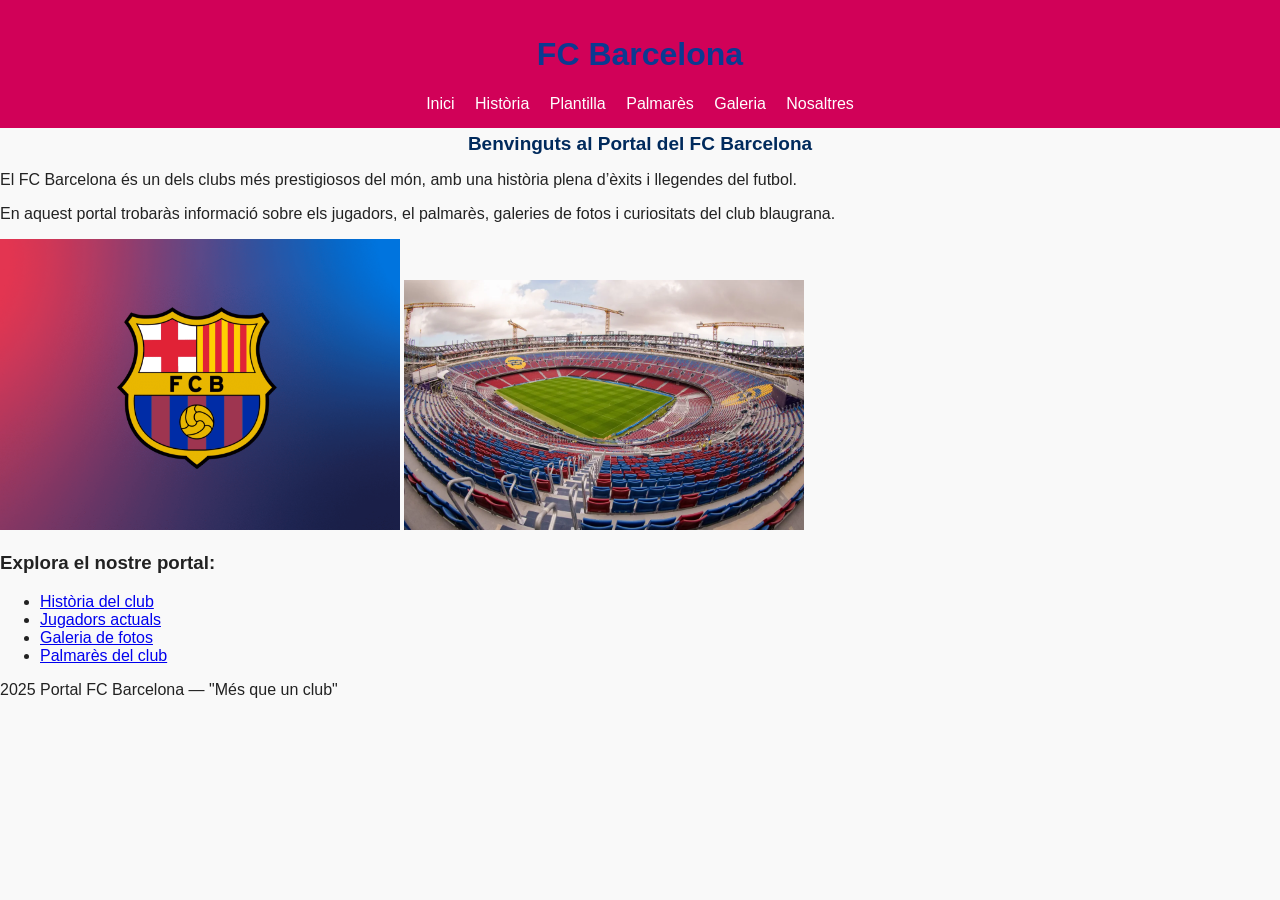
==== index.html @ 7e4406f0 "secció esborrada" ====
<!DOCTYPE html>
<html lang="ca">
   
    <head>
        <title>FC BARCELONA</title>
        <meta charset="UTF-8">
        <link rel="stylesheet" href="/css/style.css">
    </head>
     
    <body>
        <header>
            <h1>FC Barcelona</h1>
            <nav>
                <a href="index.html">Inici</a>
                <a href="historia.html">Història</a>
                <a href="plantilla.html">Plantilla</a>
                <a href="palmares.html">Palmarès</a> 
                <a href="galeria.html">Galeria</a> 
                <a href="nosaltres.html">Nosaltres</a>
            </nav>
        </header>
    
        <main>
            <h2>Benvinguts al Portal del FC Barcelona</h2>
        
            <p>El FC Barcelona és un dels clubs més prestigiosos del món, amb una història plena d’èxits i llegendes del futbol.</p>
            <p>En aquest portal trobaràs informació sobre els jugadors, el palmarès, galeries de fotos i curiositats del club blaugrana.</p>
        
            <img src="img/img inici/escut.png" alt="Escut" width="400">
            <img src="img/img inici/camp1.png" alt="Camp nou" width="400">

            <h3>Explora el nostre portal:</h3>
            <ul>
                <li><a href="historia.html">Història del club</a></li>
                <li><a href="jugadors.html">Jugadors actuals</a></li>
                <li><a href="galeria.html">Galeria de fotos</a></li>
                <li><a href="palmares.html">Palmarès del club</a></li>
            </ul>
        </main>

        <footer>

        </footer>
            <p>2025 Portal FC Barcelona — "Més que un club"</p>
        </body>   

</html>
---- css/style.css ----
body {
  font-family: Verdana, sans-serif;
  background: #f7f7f7;
  color: #111;
  margin: 0;
  padding: 0;
}

header {
  background: #d10158;
  color: white;
  text-align: center;
  padding: 15px;
}

nav a {
  color: white;
  text-decoration: none;
  margin: 0 8px;
}

h1 {
  text-align: center;
  color: #0b3a91;
}

h2 {
  text-align: center;
}

h4 {
  text-align: center;
}

h2.posicio {
  font-size: 25px;
}

table.plantilla { 
  width:90%; 
  margin:20px auto; 
  border-collapse:collapse; 
  table-layout:fixed; 
}

table.plantilla td { 
  width:33.33%; 
  padding:8px; 
  vertical-align:top; 
}

table.jugador { 
  width:100%; 
  border-collapse:collapse; 
  text-align:center; 
}

table.imatge img { 
  width:100%; 
  max-width:200px; 
  display:block; 
  margin:0 auto; 
  border-radius:6px; 
}

table.dades { 
  width:100%; 
  margin-top:8px; 
}

table.dades h2 { 
  margin:6px 0; 
  font-size:20px; 
}

.bandera {
  width: 20px;
  height: auto;
  vertical-align: middle;
  margin-left: 4px;
}

body {
  font-family: Arial, sans-serif;
  background-color: #f9f9f9;
  color: #222;
  margin: 0;
}

.page-header {
  background-color: #002a5c;
  color: #ffb612;
  text-align: center;
  padding: 32px 16px;
}

.page-header h1 {
  font-size: 40px;
  margin-bottom: 8px;
}

.page-header p {
  font-size: 16px;
}

table.palmares {
  width: 90%;
  margin: 32px auto;
  border-spacing: 24px;
  text-align: center;
}

table.titol {
  width: 100%;
  background-color: #fff;
  border-radius: 10px;
  box-shadow: 0 2px 8px rgba(0,0,0,0.1);
  padding: 16px;
  transition: transform 0.2s ease, box-shadow 0.2s ease;
}

table.titol:hover {
  transform: translateY(-5px);
  box-shadow: 0 4px 12px rgba(0,0,0,0.15);
}

.trofeu {
  width: 80px;
  height: auto;
  margin: 8px 0;
}

h2 {
  color: #002a5c;
  font-size: 19px;
  margin: 5px 0;
}

strong {
  font-size: 29px;
  color: #ffb612;
}

.palmares {
  display: flex;
  justify-content: space-around; 
  align-items: flex-start;
  flex-wrap: wrap;
  gap: 30px;
  padding: 20px;
}

.trofeu {
  display: flex;
  flex-direction: column;
  align-items: center;
  gap: 10px;
  text-align: center;
}

.trofeu-icona img {
  width: 120px;
  height: auto;
  border-radius: 8px;
}

.trofeu-detalls h2 {
  font-size: 19px;
  margin: 0;
}

.quantitat {
  font-size: 19px;
  font-weight: bold;
}

.anys {
  font-size: 14px;
  color: #555;
}

.posicio-jugadors {
  color: #002a5c;
  font-size: 15px;
  margin: 5px 0;
}
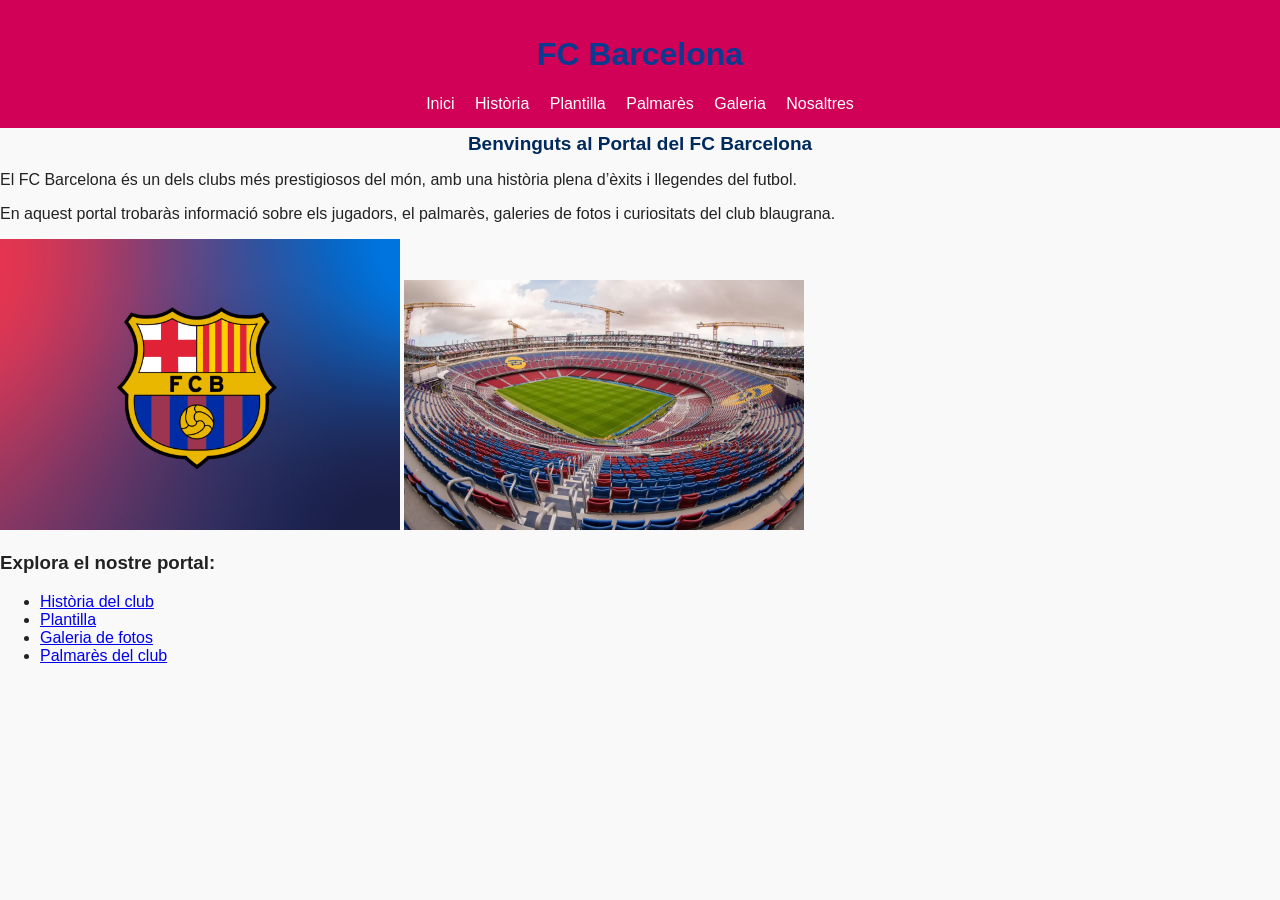
==== commit bf6c74d1: "nav 3" ====
--- a/index.html
+++ b/index.html
@@ -20,28 +20,23 @@
             </nav>
         </header>
     
-        <main>
-            <h2>Benvinguts al Portal del FC Barcelona</h2>
-        
-            <p>El FC Barcelona és un dels clubs més prestigiosos del món, amb una història plena d’èxits i llegendes del futbol.</p>
-            <p>En aquest portal trobaràs informació sobre els jugadors, el palmarès, galeries de fotos i curiositats del club blaugrana.</p>
-        
-            <img src="img/img inici/escut.png" alt="Escut" width="400">
-            <img src="img/img inici/camp1.png" alt="Camp nou" width="400">
+            <main>
+                <h2>Benvinguts al Portal del FC Barcelona</h2>
+            
+                <p>El FC Barcelona és un dels clubs més prestigiosos del món, amb una història plena d’èxits i llegendes del futbol.</p>
+                <p>En aquest portal trobaràs informació sobre els jugadors, el palmarès, galeries de fotos i curiositats del club blaugrana.</p>
+            
+                <img src="img/img inici/escut.png" alt="Escut" width="400">
+                <img src="img/img inici/camp1.png" alt="Camp nou" width="400">
 
-            <h3>Explora el nostre portal:</h3>
-            <ul>
-                <li><a href="historia.html">Història del club</a></li>
-                <li><a href="jugadors.html">Jugadors actuals</a></li>
-                <li><a href="galeria.html">Galeria de fotos</a></li>
-                <li><a href="palmares.html">Palmarès del club</a></li>
-            </ul>
-        </main>
-
-        <footer>
-
-        </footer>
-            <p>2025 Portal FC Barcelona — "Més que un club"</p>
+                <h3>Explora el nostre portal:</h3>
+                <ul>
+                    <li><a href="historia.html">Història del club</a></li>
+                    <li><a href="plantilla.html">Plantilla</a></li>
+                    <li><a href="galeria.html">Galeria de fotos</a></li>
+                    <li><a href="palmares.html">Palmarès del club</a></li>
+                </ul>
+            </main>
         </body>   
 
 </html>
--- a/css/style.css
+++ b/css/style.css
@@ -136,11 +136,6 @@
   margin: 5px 0;
 }
 
-strong {
-  font-size: 29px;
-  color: #ffb612;
-}
-
 .palmares {
   display: flex;
   justify-content: space-around; 
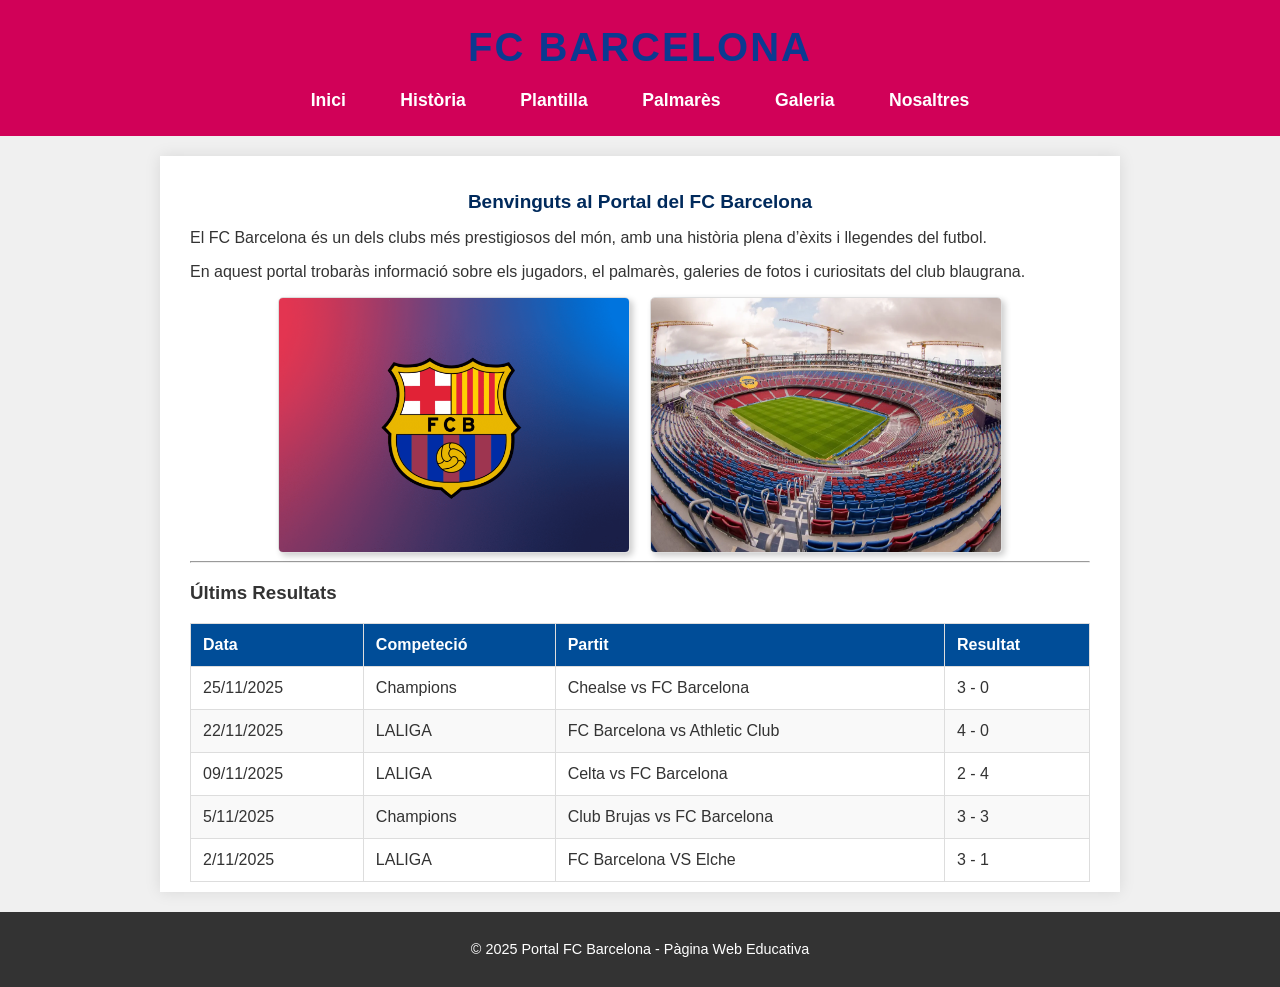
==== commit 2791852c: "index casi acabay, footer fet en totes les pagines" ====
--- a/index.html
+++ b/index.html
@@ -1,15 +1,16 @@
 <!DOCTYPE html>
 <html lang="ca">
    
-    <head>
+    <head class="head-1">
         <title>FC BARCELONA</title>
         <meta charset="UTF-8">
         <link rel="stylesheet" href="/css/style.css">
     </head>
      
-    <body>
+    <body class="inici-1">
         <header>
             <h1>FC Barcelona</h1>
+
             <nav>
                 <a href="index.html">Inici</a>
                 <a href="historia.html">Història</a>
@@ -18,25 +19,73 @@
                 <a href="galeria.html">Galeria</a> 
                 <a href="nosaltres.html">Nosaltres</a>
             </nav>
-        </header>
+        </header>    
     
-            <main>
-                <h2>Benvinguts al Portal del FC Barcelona</h2>
-            
-                <p>El FC Barcelona és un dels clubs més prestigiosos del món, amb una història plena d’èxits i llegendes del futbol.</p>
-                <p>En aquest portal trobaràs informació sobre els jugadors, el palmarès, galeries de fotos i curiositats del club blaugrana.</p>
-            
-                <img src="img/img inici/escut.png" alt="Escut" width="400">
-                <img src="img/img inici/camp1.png" alt="Camp nou" width="400">
+            <main class="main-1">
+                <section class="intro">    
+                    <h2>Benvinguts al Portal del FC Barcelona</h2>
+                
+                    <p>El FC Barcelona és un dels clubs més prestigiosos del món, amb una història plena d’èxits i llegendes del futbol.</p>
+                    <p>En aquest portal trobaràs informació sobre els jugadors, el palmarès, galeries de fotos i curiositats del club blaugrana.</p>
+                    
+                    <div class="imatges-container">
+                        <img src="img/img inici/escut.png" alt="Escut" width="400">
+                        <img src="img/img inici/camp1.png" alt="Camp nou" width="400">
+                    </div>
+                </section>
 
-                <h3>Explora el nostre portal:</h3>
-                <ul>
-                    <li><a href="historia.html">Història del club</a></li>
-                    <li><a href="plantilla.html">Plantilla</a></li>
-                    <li><a href="galeria.html">Galeria de fotos</a></li>
-                    <li><a href="palmares.html">Palmarès del club</a></li>
-                </ul>
+                <hr>
+
+                <section class="resultats">
+                    <h3>Últims Resultats</h3>
+                    <table class="taula">
+                        <thead>
+                            <tr>
+                                <th>Data</th>
+                                <th>Competeció</th>
+                                <th>Partit</th>
+                                <th>Resultat</th>
+                            </tr>
+                        </thead>
+                        <tbody>
+                            <tr>
+                                <td>25/11/2025</td>
+                                <td>Champions</td>
+                                <td>Chealse vs FC Barcelona</td>
+                                <td>3 - 0</td>
+                            </tr>
+                            <tr>
+                                <td>22/11/2025</td>
+                                <td>LALIGA</td>
+                                <td>FC Barcelona vs Athletic Club</td>
+                                <td>4 - 0</td>
+                            </tr>
+                            <tr>
+                                <td>09/11/2025</td>
+                                <td>LALIGA</td>
+                                <td>Celta vs FC Barcelona</td>
+                                <td>2 - 4</td>
+                            </tr>
+                            <tr>
+                                <td>5/11/2025</td>
+                                <td>Champions</td>
+                                <td>Club Brujas vs FC Barcelona</td>
+                                <td>3 - 3</td>
+                            </tr>
+                            <tr>
+                                <td>2/11/2025</td>
+                                <td>LALIGA</td>
+                                <td>FC Barcelona VS Elche</td>
+                                <td>3 - 1</td>
+                            </tr>
+                        </tbody>
+                    </table>
+                </section>
             </main>
+
+            <footer>
+                <p>&copy; 2025 Portal FC Barcelona - Pàgina Web Educativa</p>
+            </footer>
         </body>   
 
 </html>
--- a/css/style.css
+++ b/css/style.css
@@ -179,3 +179,143 @@
   font-size: 15px;
   margin: 5px 0;
 }
+
+/*Galeria*/
+
+#galeria-1{
+  background-color: rgb(22, 22, 219);
+}
+
+.section_1{
+  width: 100%;
+  display: flex;
+  justify-content: center;
+  flex-direction: column;
+  align-items: center;  
+}
+
+.section_1-title{
+  font-family: sans-serif, 'roboto';
+  font-size: 44px;
+  font-weight: bold;
+  color: #fdc52c;
+  text-align: center;
+}
+
+.galery{
+  width: 100%;
+  display: flex;
+  flex-wrap: wrap;
+  padding: 50px 0px;
+}
+
+.galery-content{
+  width: 50%;
+  display: flex;
+}
+
+.galery-content img{
+  object-fit: cover;
+  width: 100%;
+  height: 400px;
+  border: 3px solid black;
+  padding: 2px;
+}
+
+/*Index*/
+
+.inici-1{
+  font-family: 'Arial', sans-serif;
+  background-color: #f0f0f0;
+  margin: 0;
+  padding: 0;
+  color: #333;
+}
+
+header h1{
+ margin: 0;
+ font-size: 2.5em;
+ text-transform: uppercase;
+ letter-spacing: 2px; 
+ padding: 10px;
+}
+
+nav{
+  text-align: center;
+  padding: 10px 0;
+}
+
+nav a{
+color: #fff;
+text-decoration: none;
+margin: 0 15px;
+font-weight: bold;
+font-size: 1.1em;
+padding: 5px 10px;
+transition: background-color 0.3s;
+}
+
+nav a:hover, nav a.active{
+  background-color: #edbb00;
+  color: #004D98;
+  border-radius: 4px;
+}
+
+.main-1{
+  max-width: 900px;
+  margin: 20px auto;
+  background-color: #fff;
+  padding: 30px;
+  box-shadow: 0 0 15px rgba(0,0,0,0.1);
+  padding-bottom: 10px;
+}
+
+.imatges-container{
+  display: flex;
+  justify-content: center;
+  gap: 20px;
+  flex-wrap: wrap;
+}
+
+.imatges-container img{
+  max-width: 100%;
+  height: auto;
+  width: 350px;
+  border: 1px solid #ddd;
+  box-shadow: 3px 3px 6px rgba(0,0,0,0.2);
+  border-radius: 5px;
+}
+
+.taula{
+  width: 100%;
+  border-collapse: collapse;
+  margin-top: 15px;
+}
+
+.taula th, .taula td{
+  border: 1px solid #ddd;
+  padding: 12px;
+  text-align: left;
+}
+
+.taula th{
+  background-color: #004D98;
+  color: white;
+}
+
+.taula tr:nth-child(even){
+  background-color: #f9f9f9;
+}
+
+.taula tr:hover{
+  background-color: #e6e6e6;
+}
+
+footer{
+  text-align: center;
+  padding: 15px;
+  background-color: #333;
+  color: #fff;
+  margin-top: 20px;
+  font-size: 0.9em;
+}
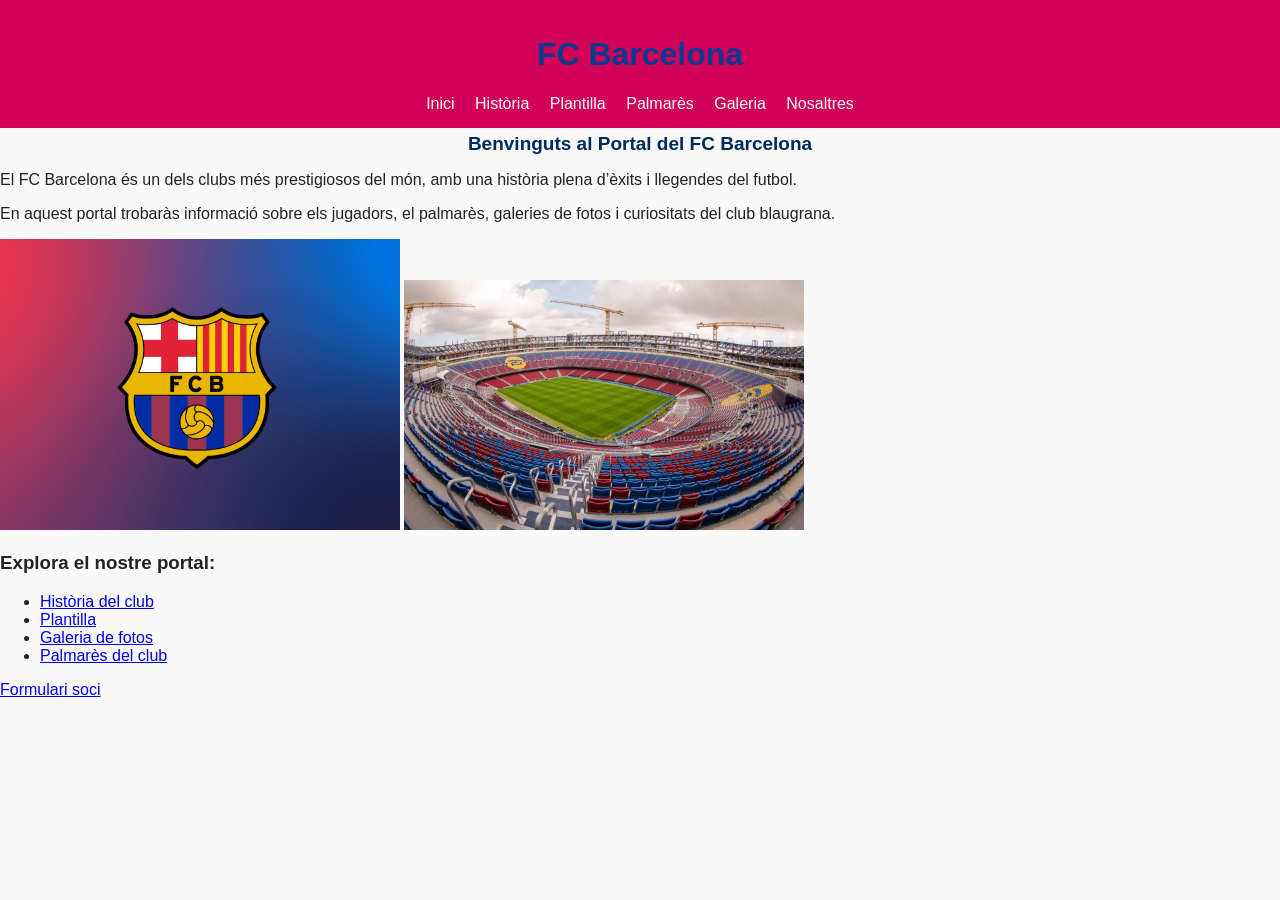
==== commit bc56e400: "Formulari + css fet" ====
--- a/index.html
+++ b/index.html
@@ -1,16 +1,15 @@
 <!DOCTYPE html>
 <html lang="ca">
    
-    <head class="head-1">
+    <head>
         <title>FC BARCELONA</title>
         <meta charset="UTF-8">
         <link rel="stylesheet" href="/css/style.css">
     </head>
      
-    <body class="inici-1">
+    <body>
         <header>
             <h1>FC Barcelona</h1>
-
             <nav>
                 <a href="index.html">Inici</a>
                 <a href="historia.html">Història</a>
@@ -19,73 +18,27 @@
                 <a href="galeria.html">Galeria</a> 
                 <a href="nosaltres.html">Nosaltres</a>
             </nav>
-        </header>    
+        </header>
     
-            <main class="main-1">
-                <section class="intro">    
-                    <h2>Benvinguts al Portal del FC Barcelona</h2>
-                
-                    <p>El FC Barcelona és un dels clubs més prestigiosos del món, amb una història plena d’èxits i llegendes del futbol.</p>
-                    <p>En aquest portal trobaràs informació sobre els jugadors, el palmarès, galeries de fotos i curiositats del club blaugrana.</p>
-                    
-                    <div class="imatges-container">
-                        <img src="img/img inici/escut.png" alt="Escut" width="400">
-                        <img src="img/img inici/camp1.png" alt="Camp nou" width="400">
-                    </div>
-                </section>
+            <main>
+                <h2>Benvinguts al Portal del FC Barcelona</h2>
+            
+                <p>El FC Barcelona és un dels clubs més prestigiosos del món, amb una història plena d’èxits i llegendes del futbol.</p>
+                <p>En aquest portal trobaràs informació sobre els jugadors, el palmarès, galeries de fotos i curiositats del club blaugrana.</p>
+            
+                <img src="img/img inici/escut.png" alt="Escut" width="400">
+                <img src="img/img inici/camp1.png" alt="Camp nou" width="400">
 
-                <hr>
-
-                <section class="resultats">
-                    <h3>Últims Resultats</h3>
-                    <table class="taula">
-                        <thead>
-                            <tr>
-                                <th>Data</th>
-                                <th>Competeció</th>
-                                <th>Partit</th>
-                                <th>Resultat</th>
-                            </tr>
-                        </thead>
-                        <tbody>
-                            <tr>
-                                <td>25/11/2025</td>
-                                <td>Champions</td>
-                                <td>Chealse vs FC Barcelona</td>
-                                <td>3 - 0</td>
-                            </tr>
-                            <tr>
-                                <td>22/11/2025</td>
-                                <td>LALIGA</td>
-                                <td>FC Barcelona vs Athletic Club</td>
-                                <td>4 - 0</td>
-                            </tr>
-                            <tr>
-                                <td>09/11/2025</td>
-                                <td>LALIGA</td>
-                                <td>Celta vs FC Barcelona</td>
-                                <td>2 - 4</td>
-                            </tr>
-                            <tr>
-                                <td>5/11/2025</td>
-                                <td>Champions</td>
-                                <td>Club Brujas vs FC Barcelona</td>
-                                <td>3 - 3</td>
-                            </tr>
-                            <tr>
-                                <td>2/11/2025</td>
-                                <td>LALIGA</td>
-                                <td>FC Barcelona VS Elche</td>
-                                <td>3 - 1</td>
-                            </tr>
-                        </tbody>
-                    </table>
-                </section>
+                <h3>Explora el nostre portal:</h3>
+                <ul>
+                    <li><a href="historia.html">Història del club</a></li>
+                    <li><a href="plantilla.html">Plantilla</a></li>
+                    <li><a href="galeria.html">Galeria de fotos</a></li>
+                    <li><a href="palmares.html">Palmarès del club</a></li>
+                </ul>
             </main>
 
-            <footer>
-                <p>&copy; 2025 Portal FC Barcelona - Pàgina Web Educativa</p>
-            </footer>
+            <a href="Formulari.html">Formulari soci</a>
         </body>   
 
 </html>
--- a/css/style.css
+++ b/css/style.css
@@ -180,142 +180,73 @@
   margin: 5px 0;
 }
 
-/*Galeria*/
-
-#galeria-1{
-  background-color: rgb(22, 22, 219);
-}
-
-.section_1{
+.formulario {
+  font-family: Arial, sans-serif;
+  margin: 0;
+  padding: 32px;
+  background: #292488;
+  color: #2a039f;
+}
+
+.formulario main {
+  max-width: 480px;
+  margin: 0 auto;
+  background: #ffffff;
+  padding: 28px;
+  border-radius: 8px;
+  box-shadow: 0 4px 10px black;
+}
+
+.formulario h1 {
+  margin-top: 0;
+  text-align: center;
+}
+
+.formulario fieldset {
+  border: 1px solid #cbd5e1;
+  border-radius: 6px;
+  padding: 20px;
+  margin: 0;
+}
+
+.formulario legend {
+  font-weight: 600;
+  padding: 0 8px;
+}
+
+.formulario label {
+  display: block;
+  margin-top: 16px;
+  margin-bottom: 6px;
+}
+
+.formulario input[type="text"],
+.formulario input[type="email"],
+.formulario input[type="number"],
+.formulario input[type="tel"],
+.formulario textarea,
+.formulario select {
   width: 100%;
-  display: flex;
-  justify-content: center;
-  flex-direction: column;
-  align-items: center;  
-}
-
-.section_1-title{
-  font-family: sans-serif, 'roboto';
-  font-size: 44px;
-  font-weight: bold;
-  color: #fdc52c;
-  text-align: center;
-}
-
-.galery{
-  width: 100%;
-  display: flex;
-  flex-wrap: wrap;
-  padding: 50px 0px;
-}
-
-.galery-content{
-  width: 50%;
-  display: flex;
-}
-
-.galery-content img{
-  object-fit: cover;
-  width: 100%;
-  height: 400px;
-  border: 3px solid black;
-  padding: 2px;
-}
-
-/*Index*/
-
-.inici-1{
-  font-family: 'Arial', sans-serif;
-  background-color: #f0f0f0;
-  margin: 0;
-  padding: 0;
-  color: #333;
-}
-
-header h1{
- margin: 0;
- font-size: 2.5em;
- text-transform: uppercase;
- letter-spacing: 2px; 
- padding: 10px;
-}
-
-nav{
-  text-align: center;
-  padding: 10px 0;
-}
-
-nav a{
-color: #fff;
-text-decoration: none;
-margin: 0 15px;
-font-weight: bold;
-font-size: 1.1em;
-padding: 5px 10px;
-transition: background-color 0.3s;
-}
-
-nav a:hover, nav a.active{
-  background-color: #edbb00;
-  color: #004D98;
+  padding: 8px;
+  border: 1px solid #cbd5e1;
   border-radius: 4px;
-}
-
-.main-1{
-  max-width: 900px;
-  margin: 20px auto;
-  background-color: #fff;
-  padding: 30px;
-  box-shadow: 0 0 15px rgba(0,0,0,0.1);
-  padding-bottom: 10px;
-}
-
-.imatges-container{
-  display: flex;
-  justify-content: center;
-  gap: 20px;
-  flex-wrap: wrap;
-}
-
-.imatges-container img{
-  max-width: 100%;
-  height: auto;
-  width: 350px;
-  border: 1px solid #ddd;
-  box-shadow: 3px 3px 6px rgba(0,0,0,0.2);
-  border-radius: 5px;
-}
-
-.taula{
-  width: 100%;
-  border-collapse: collapse;
-  margin-top: 15px;
-}
-
-.taula th, .taula td{
-  border: 1px solid #ddd;
-  padding: 12px;
-  text-align: left;
-}
-
-.taula th{
-  background-color: #004D98;
-  color: white;
-}
-
-.taula tr:nth-child(even){
-  background-color: #f9f9f9;
-}
-
-.taula tr:hover{
-  background-color: #e6e6e6;
-}
-
-footer{
-  text-align: center;
-  padding: 15px;
-  background-color: #333;
-  color: #fff;
-  margin-top: 20px;
-  font-size: 0.9em;
+  font-size: 16px;
+}
+
+.formulario input[type="checkbox"],
+.formulario input[type="radio"] {
+  width: auto;
+  margin-right: 8px;
+  vertical-align: middle;
+}
+
+.formulario button {
+  margin-top: 24px;
+  padding: 10px 22px;
+  border: none;
+  border-radius: 4px;
+  background: #2563eb;
+  color: #ffffff;
+  font-weight: 600;
+  cursor: pointer;
 }
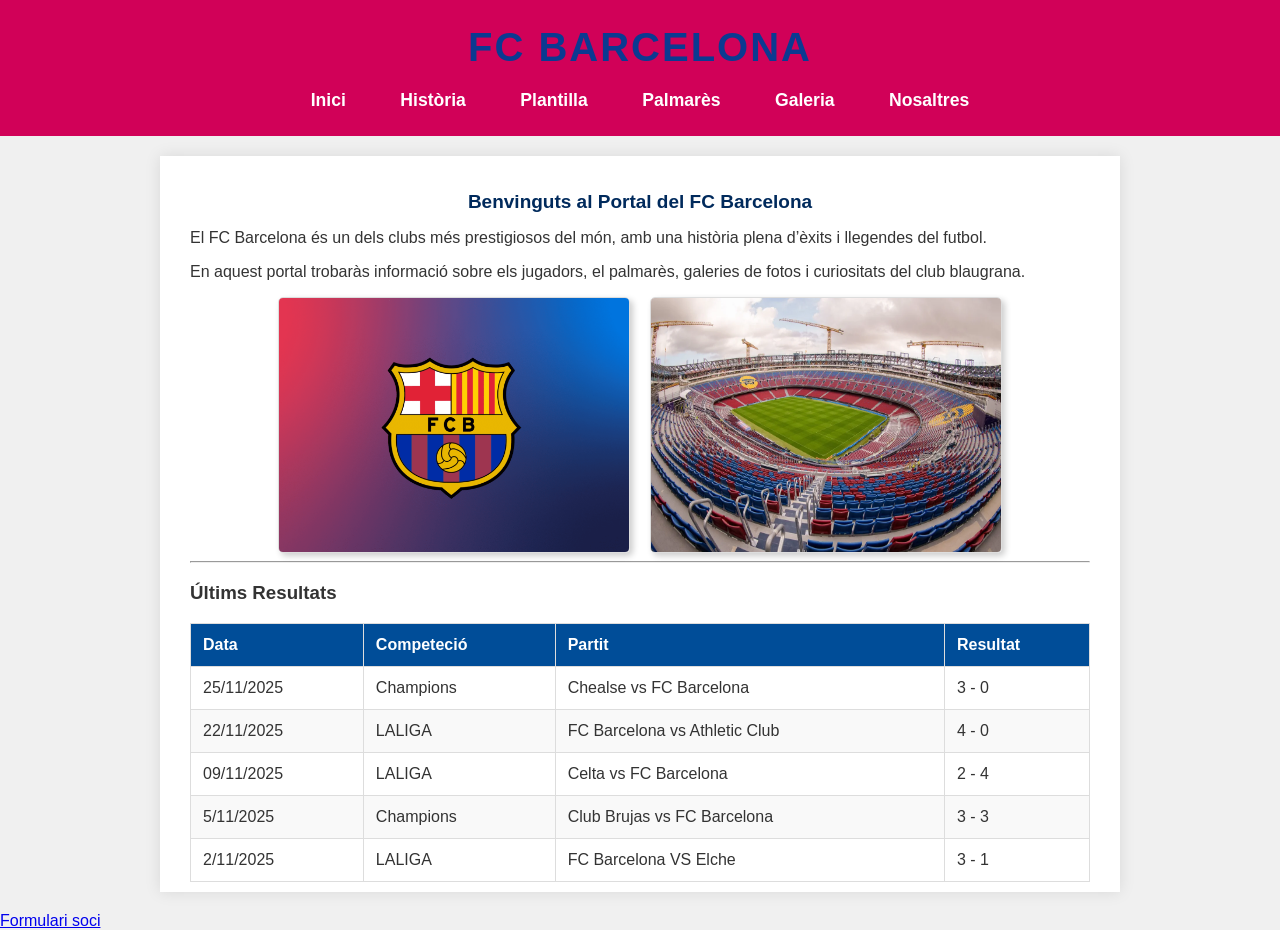
==== commit 951f9784: "Formulari + css + palmares" ====
--- a/index.html
+++ b/index.html
@@ -1,15 +1,16 @@
 <!DOCTYPE html>
 <html lang="ca">
    
-    <head>
+    <head class="head-1">
         <title>FC BARCELONA</title>
         <meta charset="UTF-8">
         <link rel="stylesheet" href="/css/style.css">
     </head>
      
-    <body>
+    <body class="inici-1">
         <header>
             <h1>FC Barcelona</h1>
+
             <nav>
                 <a href="index.html">Inici</a>
                 <a href="historia.html">Història</a>
@@ -18,26 +19,69 @@
                 <a href="galeria.html">Galeria</a> 
                 <a href="nosaltres.html">Nosaltres</a>
             </nav>
-        </header>
+        </header>    
     
-            <main>
-                <h2>Benvinguts al Portal del FC Barcelona</h2>
-            
-                <p>El FC Barcelona és un dels clubs més prestigiosos del món, amb una història plena d’èxits i llegendes del futbol.</p>
-                <p>En aquest portal trobaràs informació sobre els jugadors, el palmarès, galeries de fotos i curiositats del club blaugrana.</p>
-            
-                <img src="img/img inici/escut.png" alt="Escut" width="400">
-                <img src="img/img inici/camp1.png" alt="Camp nou" width="400">
+            <main class="main-1">
+                <section class="intro">    
+                    <h2>Benvinguts al Portal del FC Barcelona</h2>
+                
+                    <p>El FC Barcelona és un dels clubs més prestigiosos del món, amb una història plena d’èxits i llegendes del futbol.</p>
+                    <p>En aquest portal trobaràs informació sobre els jugadors, el palmarès, galeries de fotos i curiositats del club blaugrana.</p>
+                    
+                    <div class="imatges-container">
+                        <img src="img/img inici/escut.png" alt="Escut" width="400">
+                        <img src="img/img inici/camp1.png" alt="Camp nou" width="400">
+                    </div>
+                </section>
 
-                <h3>Explora el nostre portal:</h3>
-                <ul>
-                    <li><a href="historia.html">Història del club</a></li>
-                    <li><a href="plantilla.html">Plantilla</a></li>
-                    <li><a href="galeria.html">Galeria de fotos</a></li>
-                    <li><a href="palmares.html">Palmarès del club</a></li>
-                </ul>
+                <hr>
+
+                <section class="resultats">
+                    <h3>Últims Resultats</h3>
+                    <table class="taula">
+                        <thead>
+                            <tr>
+                                <th>Data</th>
+                                <th>Competeció</th>
+                                <th>Partit</th>
+                                <th>Resultat</th>
+                            </tr>
+                        </thead>
+                        <tbody>
+                            <tr>
+                                <td>25/11/2025</td>
+                                <td>Champions</td>
+                                <td>Chealse vs FC Barcelona</td>
+                                <td>3 - 0</td>
+                            </tr>
+                            <tr>
+                                <td>22/11/2025</td>
+                                <td>LALIGA</td>
+                                <td>FC Barcelona vs Athletic Club</td>
+                                <td>4 - 0</td>
+                            </tr>
+                            <tr>
+                                <td>09/11/2025</td>
+                                <td>LALIGA</td>
+                                <td>Celta vs FC Barcelona</td>
+                                <td>2 - 4</td>
+                            </tr>
+                            <tr>
+                                <td>5/11/2025</td>
+                                <td>Champions</td>
+                                <td>Club Brujas vs FC Barcelona</td>
+                                <td>3 - 3</td>
+                            </tr>
+                            <tr>
+                                <td>2/11/2025</td>
+                                <td>LALIGA</td>
+                                <td>FC Barcelona VS Elche</td>
+                                <td>3 - 1</td>
+                            </tr>
+                        </tbody>
+                    </table>
+                </section>
             </main>
-
             <a href="Formulari.html">Formulari soci</a>
         </body>   
 
--- a/css/style.css
+++ b/css/style.css
@@ -103,13 +103,6 @@
   font-size: 16px;
 }
 
-table.palmares {
-  width: 90%;
-  margin: 32px auto;
-  border-spacing: 24px;
-  text-align: center;
-}
-
 table.titol {
   width: 100%;
   background-color: #fff;
@@ -125,9 +118,10 @@
 }
 
 .trofeu {
-  width: 80px;
-  height: auto;
-  margin: 8px 0;
+  display: flex;
+  flex-direction: column;
+  align-items: center;
+  gap: 10px;
 }
 
 h2 {
@@ -136,42 +130,47 @@
   margin: 5px 0;
 }
 
-.palmares {
-  display: flex;
-  justify-content: space-around; 
-  align-items: flex-start;
-  flex-wrap: wrap;
-  gap: 30px;
-  padding: 20px;
-}
-
-.trofeu {
-  display: flex;
-  flex-direction: column;
-  align-items: center;
-  gap: 10px;
-  text-align: center;
+table.palmares {
+  width: 90%;
+  margin: 20px auto;
+  border-collapse: collapse;
+  table-layout: fixed;
+  border-spacing: 16px;
+  text-align: center;
+}
+
+table.palmares tr {
+  display: table-row;
+}
+
+table.palmares td {
+  width: 25%;
+  vertical-align: top;
 }
 
 .trofeu-icona img {
-  width: 120px;
-  height: auto;
-  border-radius: 8px;
+  width: 100%;
+  max-width: 200px;
+  display: block;
+  margin: 0 auto;
+  border-radius: 6px;
 }
 
 .trofeu-detalls h2 {
-  font-size: 19px;
-  margin: 0;
+  font-size: 18px;
+  margin: 6px 0 2px 0;
 }
 
 .quantitat {
-  font-size: 19px;
+  font-size: 16px;
   font-weight: bold;
+  margin: 2px 0;
 }
 
 .anys {
   font-size: 14px;
   color: #555;
+  margin: 0;
 }
 
 .posicio-jugadors {
@@ -249,4 +248,131 @@
   color: #ffffff;
   font-weight: 600;
   cursor: pointer;
+}
+
+#galeria-1{
+  background-color: rgb(22, 22, 219);
+}
+
+.section_1{
+  width: 100%;
+  display: flex;
+  justify-content: center;
+  flex-direction: column;
+  align-items: center;  
+}
+
+.section_1-title{
+  font-family: sans-serif, 'roboto';
+  font-size: 44px;
+  font-weight: bold;
+  color: #fdc52c;
+  text-align: center;
+}
+
+.galery{
+  width: 100%;
+  display: flex;
+  flex-wrap: wrap;
+  padding: 50px 0px;
+}
+
+.galery-content{
+  width: 50%;
+  display: flex;
+}
+
+.galery-content img{
+  object-fit: cover;
+  width: 100%;
+  height: 400px;
+  border: 3px solid black;
+  padding: 2px;
+}
+
+.inici-1{
+  font-family: 'Arial', sans-serif;
+  background-color: #f0f0f0;
+  margin: 0;
+  padding: 0;
+  color: #333;
+}
+
+header h1{
+ margin: 0;
+ font-size: 2.5em;
+ text-transform: uppercase;
+ letter-spacing: 2px; 
+ padding: 10px;
+}
+
+nav{
+  text-align: center;
+  padding: 10px 0;
+}
+
+nav a{
+color: #fff;
+text-decoration: none;
+margin: 0 15px;
+font-weight: bold;
+font-size: 1.1em;
+padding: 5px 10px;
+transition: background-color 0.3s;
+}
+
+nav a:hover, nav a.active{
+  background-color: #edbb00;
+  color: #004D98;
+  border-radius: 4px;
+}
+
+.main-1{
+  max-width: 900px;
+  margin: 20px auto;
+  background-color: #fff;
+  padding: 30px;
+  box-shadow: 0 0 15px rgba(0,0,0,0.1);
+  padding-bottom: 10px;
+}
+
+.imatges-container{
+  display: flex;
+  justify-content: center;
+  gap: 20px;
+  flex-wrap: wrap;
+}
+
+.imatges-container img{
+  max-width: 100%;
+  height: auto;
+  width: 350px;
+  border: 1px solid #ddd;
+  box-shadow: 3px 3px 6px rgba(0,0,0,0.2);
+  border-radius: 5px;
+}
+
+.taula{
+  width: 100%;
+  border-collapse: collapse;
+  margin-top: 15px;
+}
+
+.taula th, .taula td{
+  border: 1px solid #ddd;
+  padding: 12px;
+  text-align: left;
+}
+
+.taula th{
+  background-color: #004D98;
+  color: white;
+}
+
+.taula tr:nth-child(even){
+  background-color: #f9f9f9;
+}
+
+.taula tr:hover{
+  background-color: #e6e6e6;
 }
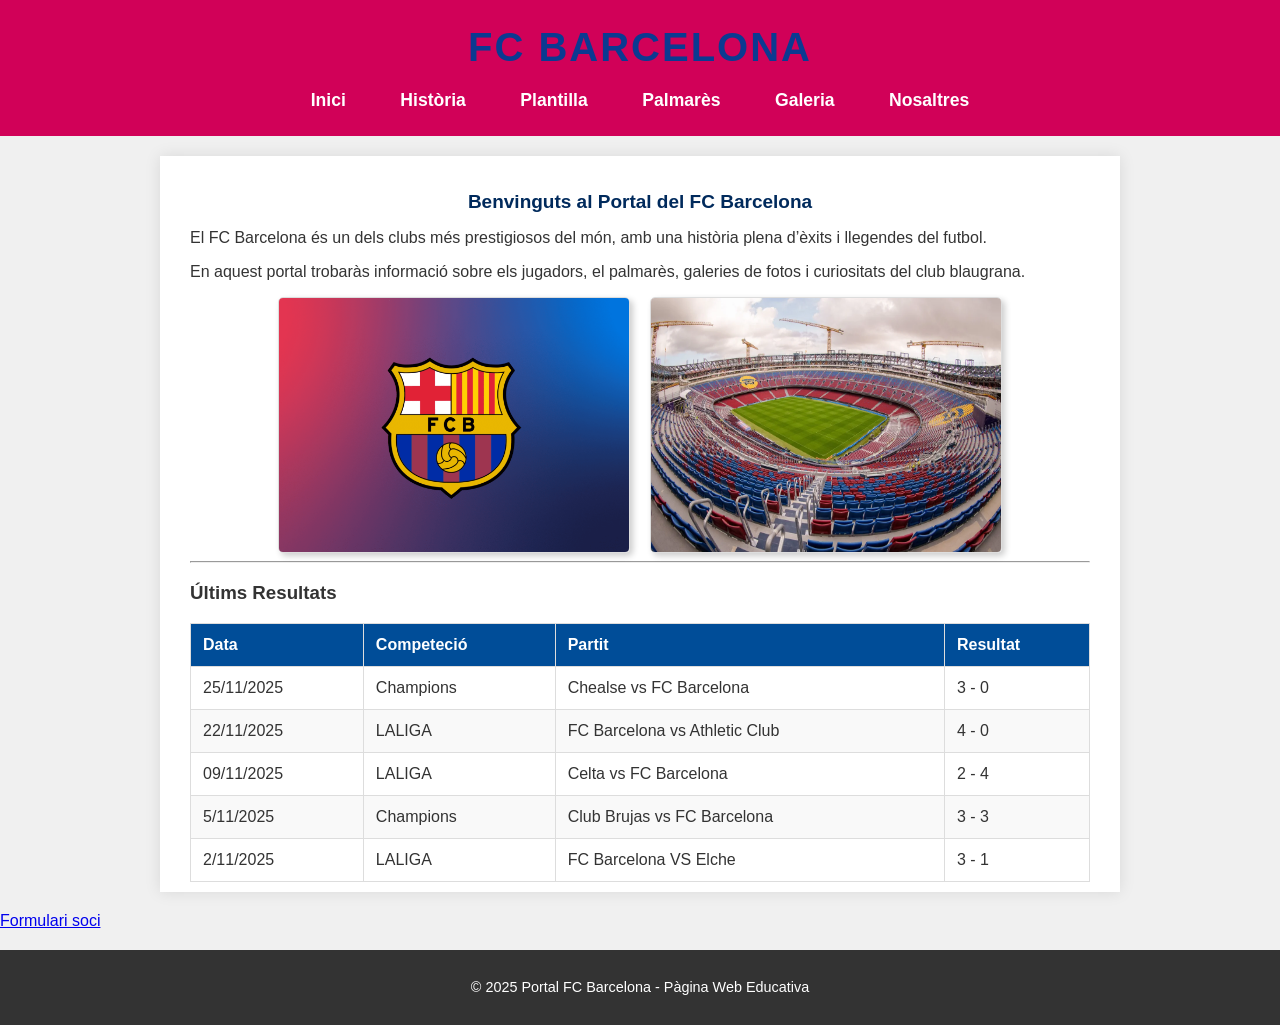
==== commit f97b6a5e: "footer" ====
--- a/index.html
+++ b/index.html
@@ -83,6 +83,8 @@
                 </section>
             </main>
             <a href="Formulari.html">Formulari soci</a>
+            <footer>
+                <p>&copy; 2025 Portal FC Barcelona - Pàgina Web Educativa</p>
+            </footer>
         </body>   
-
 </html>
--- a/css/style.css
+++ b/css/style.css
@@ -375,4 +375,13 @@
 
 .taula tr:hover{
   background-color: #e6e6e6;
+}
+
+footer{
+  text-align: center;
+  padding: 15px;
+  background-color: #333;
+  color: #fff;
+  margin-top: 20px;
+  font-size: 0.9em;
 }
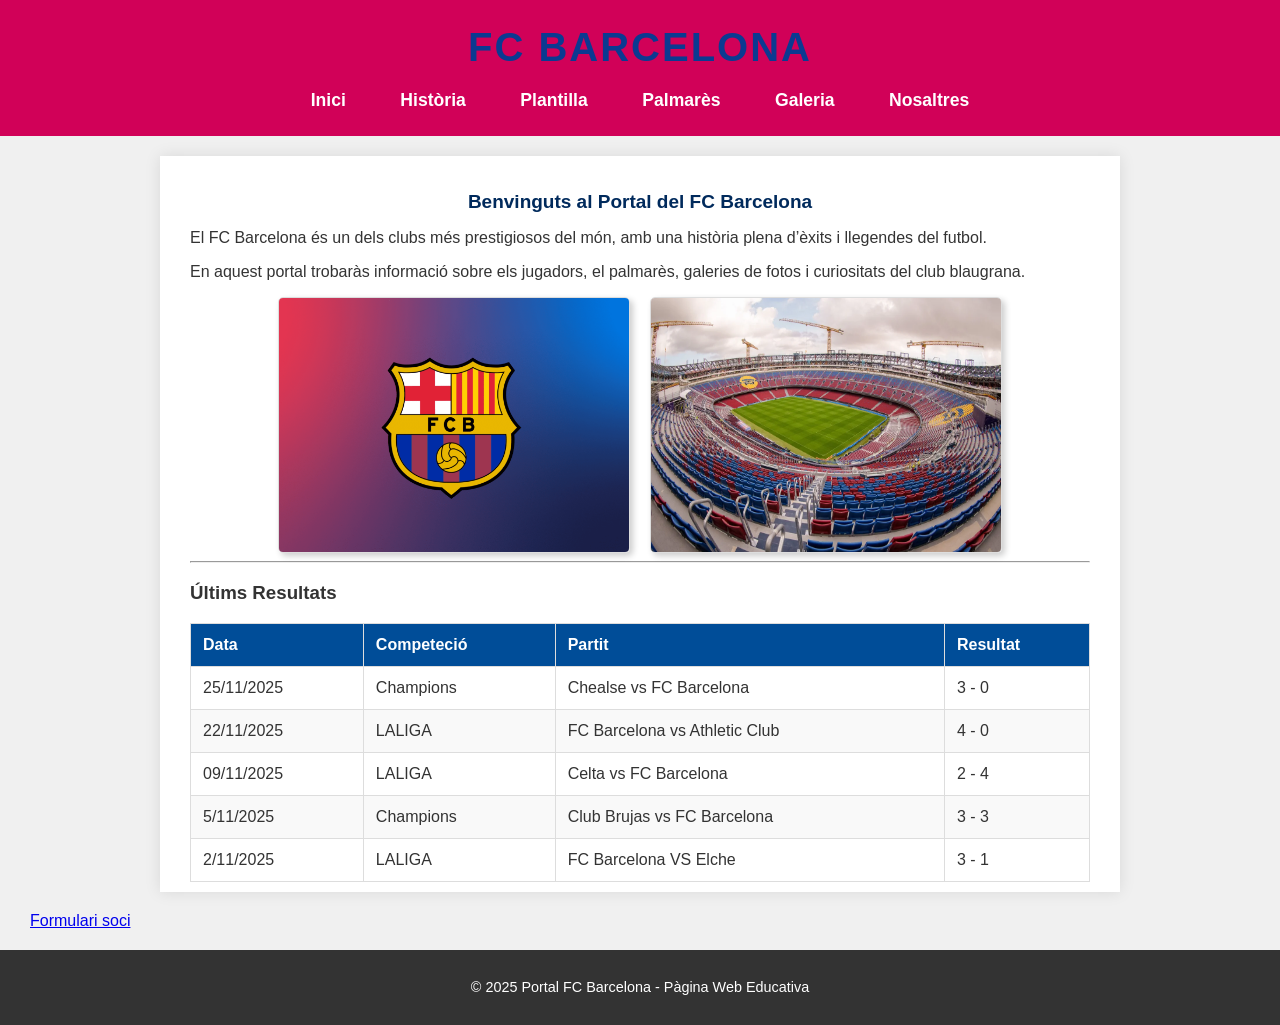
==== commit c799aa81: "css links" ====
--- a/index.html
+++ b/index.html
@@ -82,7 +82,7 @@
                     </table>
                 </section>
             </main>
-            <a href="Formulari.html">Formulari soci</a>
+            <a class="links" href="Formulari.html">Formulari soci</a>
             <footer>
                 <p>&copy; 2025 Portal FC Barcelona - Pàgina Web Educativa</p>
             </footer>
--- a/css/style.css
+++ b/css/style.css
@@ -150,7 +150,7 @@
 
 .trofeu-icona img {
   width: 100%;
-  max-width: 200px;
+  max-width: 2000px;
   display: block;
   margin: 0 auto;
   border-radius: 6px;
@@ -165,12 +165,14 @@
   font-size: 16px;
   font-weight: bold;
   margin: 2px 0;
+  text-align: center;
 }
 
 .anys {
   font-size: 14px;
   color: #555;
   margin: 0;
+  text-align: center;
 }
 
 .posicio-jugadors {
@@ -250,6 +252,10 @@
   cursor: pointer;
 }
 
+.links {
+  padding-left: 30px;
+}
+
 #galeria-1{
   background-color: rgb(22, 22, 219);
 }
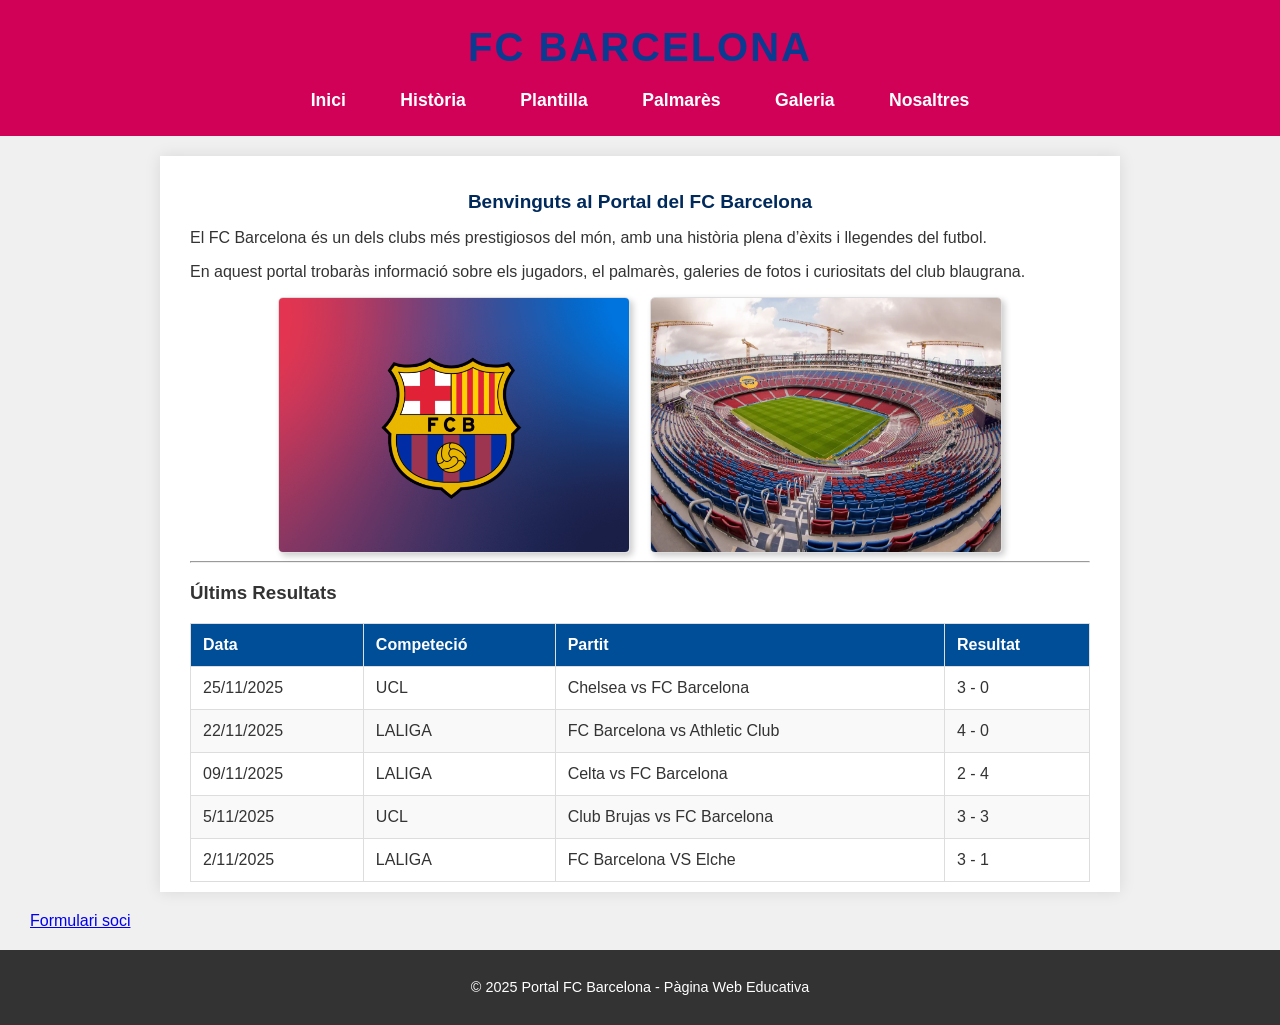
==== commit ff51c603: "Update index.html" ====
--- a/index.html
+++ b/index.html
@@ -50,8 +50,8 @@
                         <tbody>
                             <tr>
                                 <td>25/11/2025</td>
-                                <td>Champions</td>
-                                <td>Chealse vs FC Barcelona</td>
+                                <td>UCL</td>
+                                <td>Chelsea vs FC Barcelona</td>
                                 <td>3 - 0</td>
                             </tr>
                             <tr>
@@ -68,7 +68,7 @@
                             </tr>
                             <tr>
                                 <td>5/11/2025</td>
-                                <td>Champions</td>
+                                <td>UCL</td>
                                 <td>Club Brujas vs FC Barcelona</td>
                                 <td>3 - 3</td>
                             </tr>
--- a/css/style.css
+++ b/css/style.css
@@ -390,4 +390,66 @@
   color: #fff;
   margin-top: 20px;
   font-size: 0.9em;
+}
+
+/*Historia*/
+.players-grid{
+  display: grid;
+  grid-template-columns: repeat(3, 1fr);
+  gap: 20px;
+  padding: 20px;;
+}
+
+.player-card{
+  position: relative;
+  width: 100%;
+  overflow: hidden;
+  border-radius: 12px;
+  box-shadow: 0 4px 15px rgba(0,0,0,0.2) ;
+  cursor: pointer;
+}
+
+.player-card img{
+  width: 100%;
+  height: 100%;
+  object-fit: cover;
+  transition: transform 0.5s ease;
+}
+
+.player-info{
+  position: absolute;
+  bottom: 0;
+  left: 0;
+  width: 100%;
+  padding: 30px 20px;
+  background: linear-gradient(to top, rgba(0, 77, 152, 0.9), transparent);
+  color: white;
+  transform: translateY(100%);
+  transition: transform 0.4s ease-in-out;
+}
+
+.player-info h3{
+  margin: 0;
+  font-size: 1.5rem;
+  color: #edbb00;
+  text-transform: uppercase;
+}
+
+.player-info p{
+  margin-top: 5px;
+  font-size: 0.9rem;
+  opacity: 0;
+  transition: opacity 0.5s ease 0.2s;
+}
+
+.player-card:hover img{
+  transform: scale(1.1) translateY(-10px);
+}
+
+.player-card:hover .player-info{
+  transform: translateY(0);
+}
+
+.player-card:hover .player-info p{
+  opacity: 1;
 }
